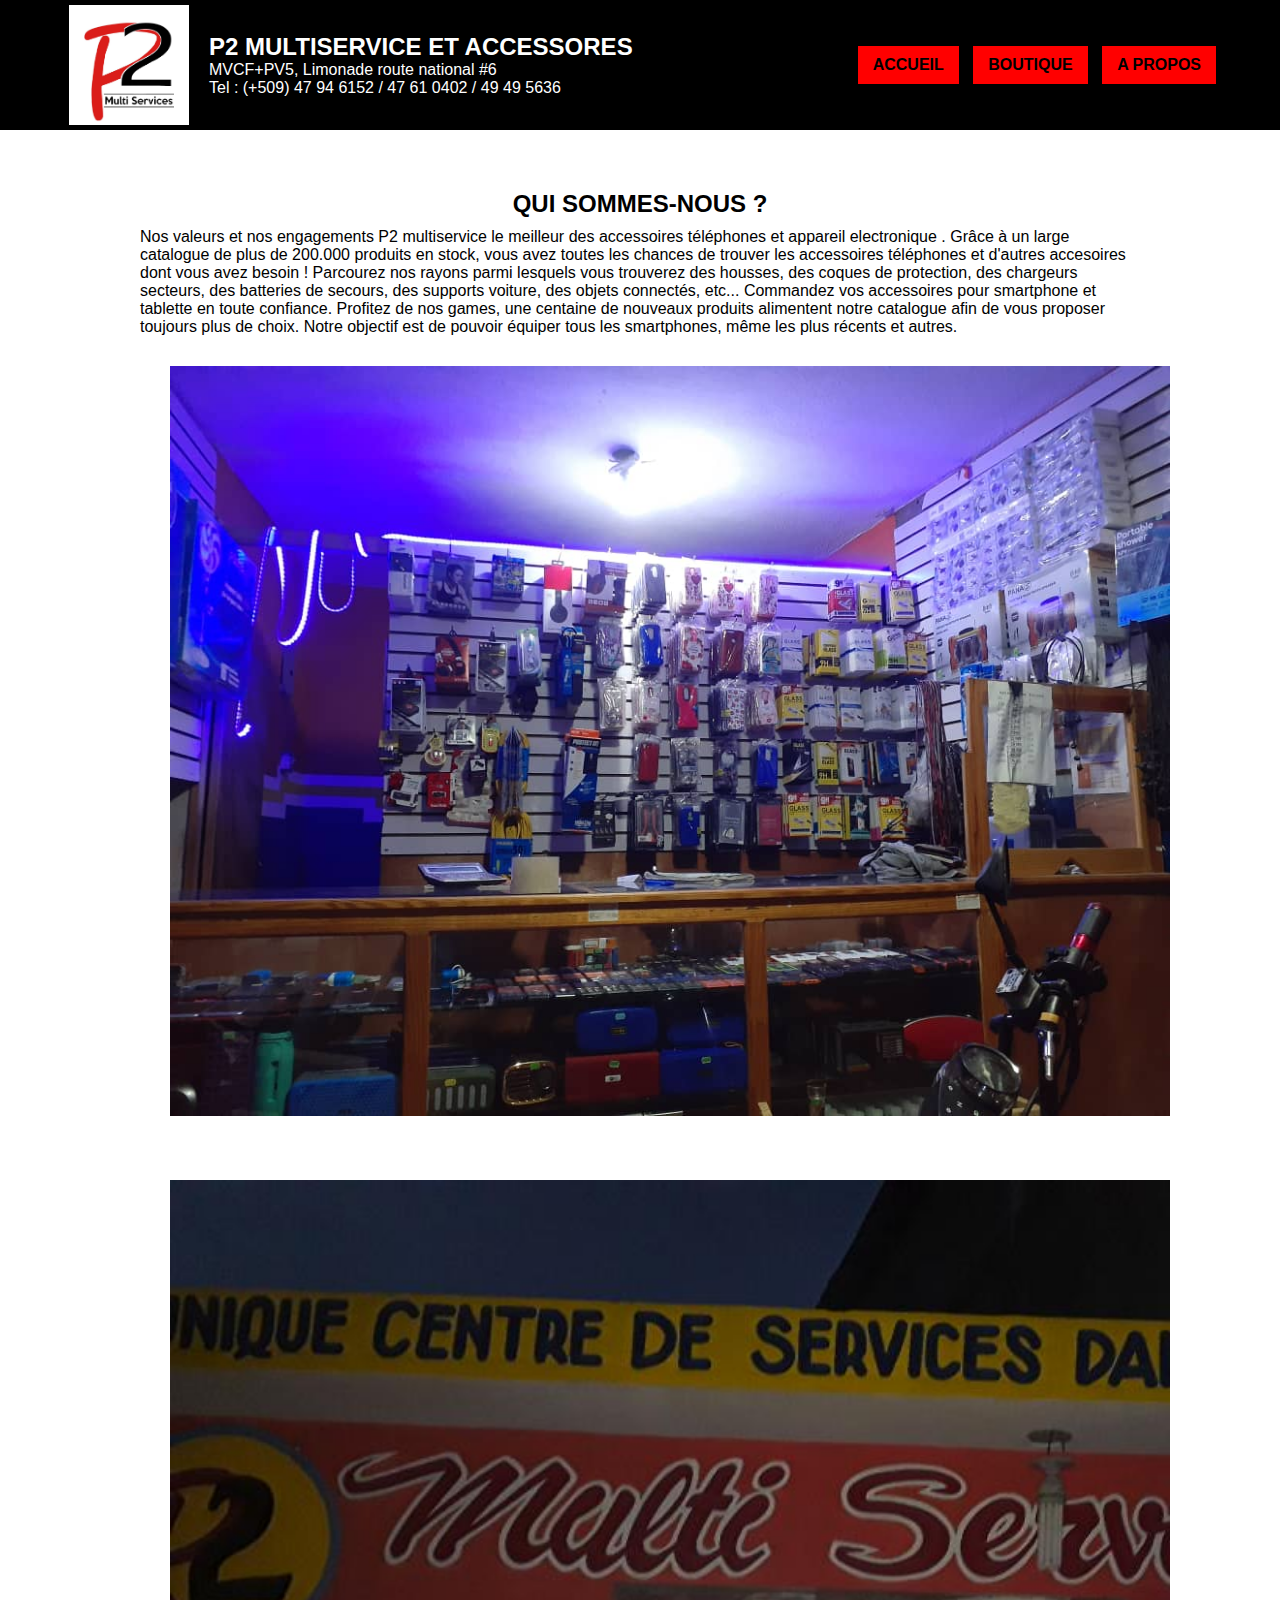
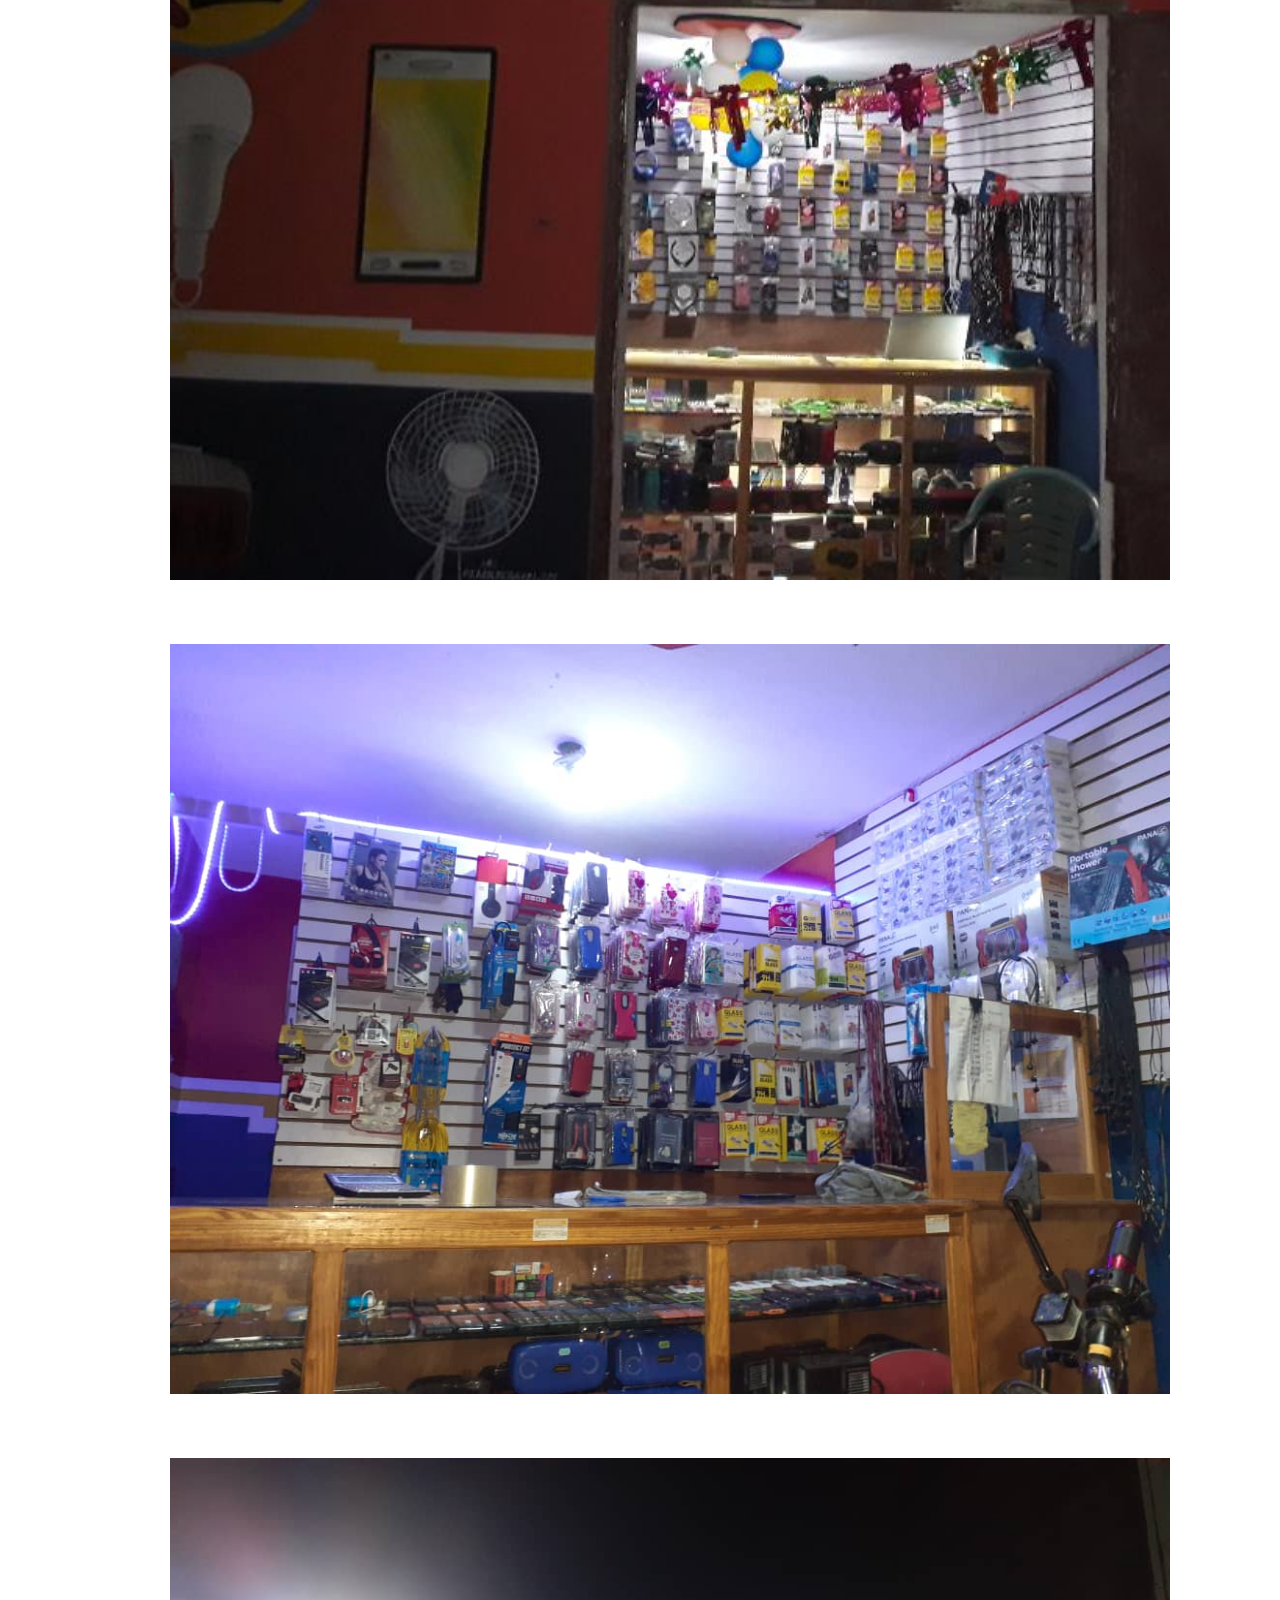
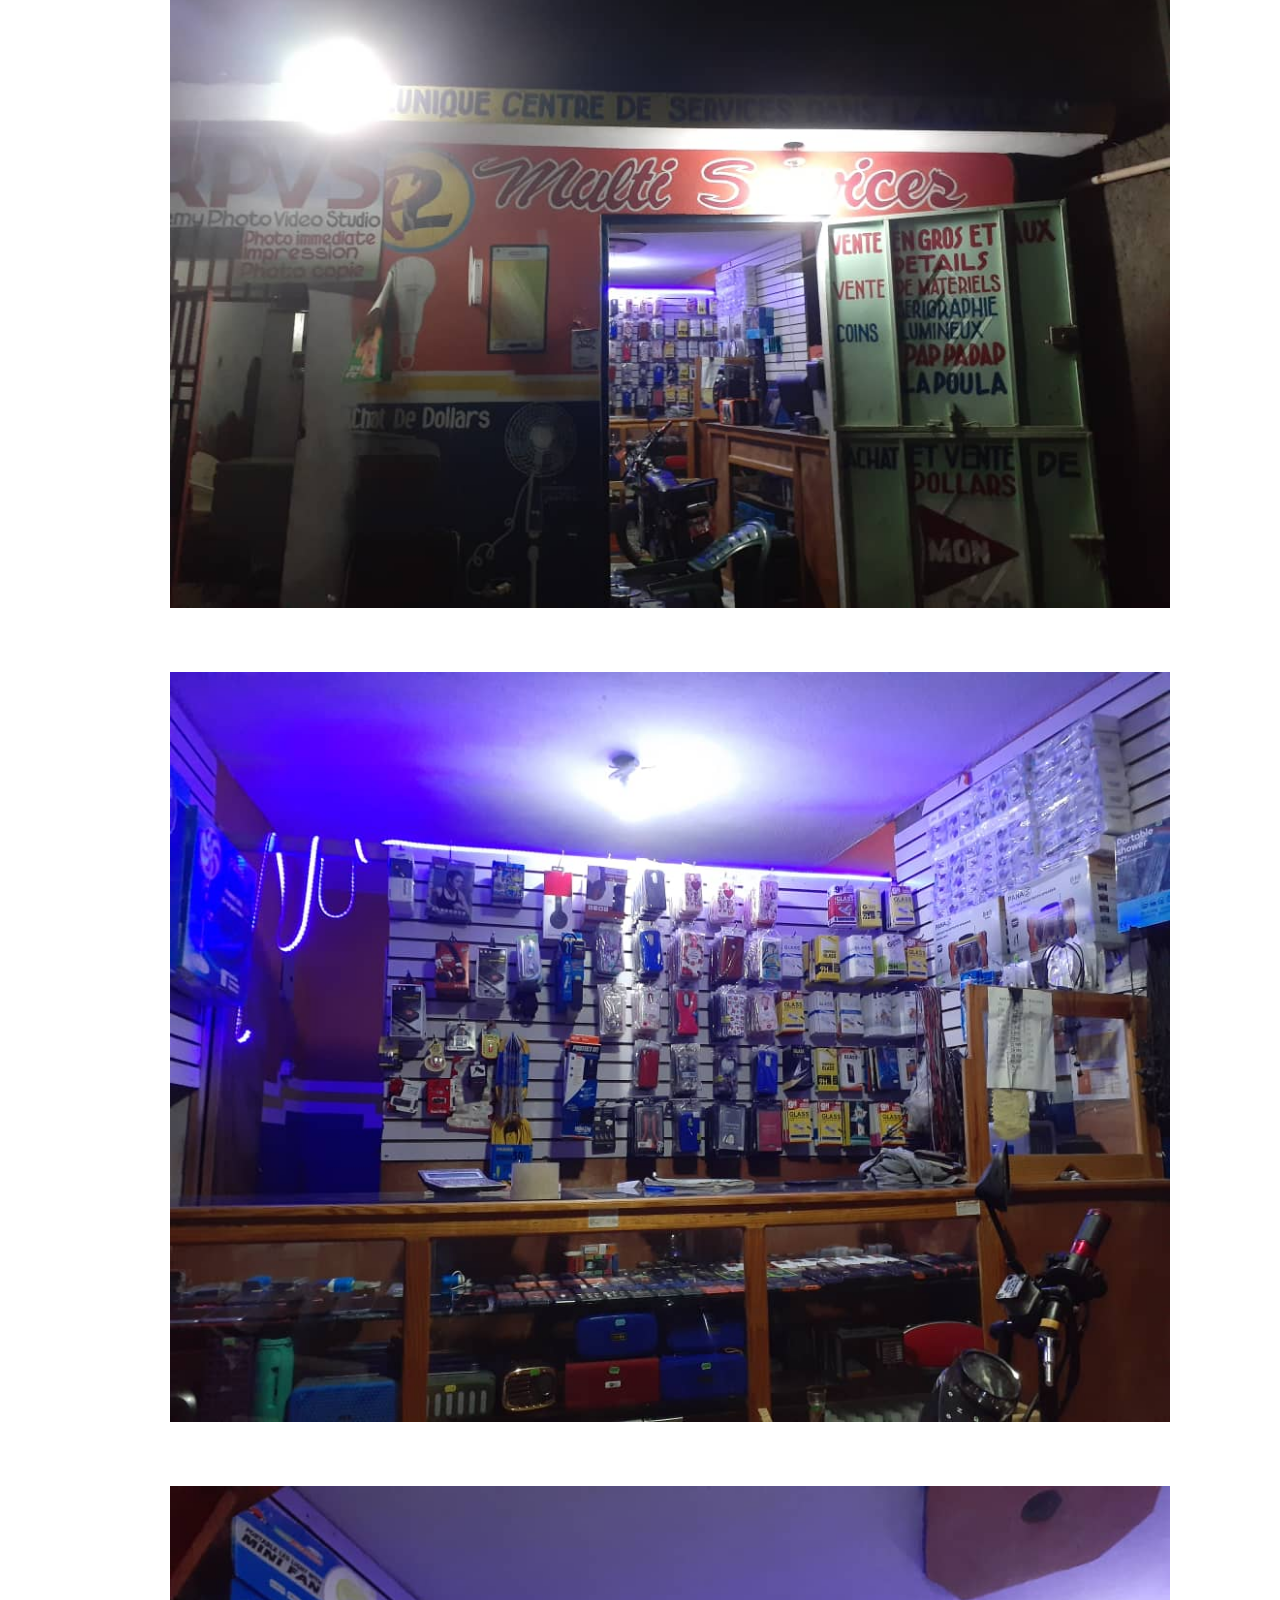
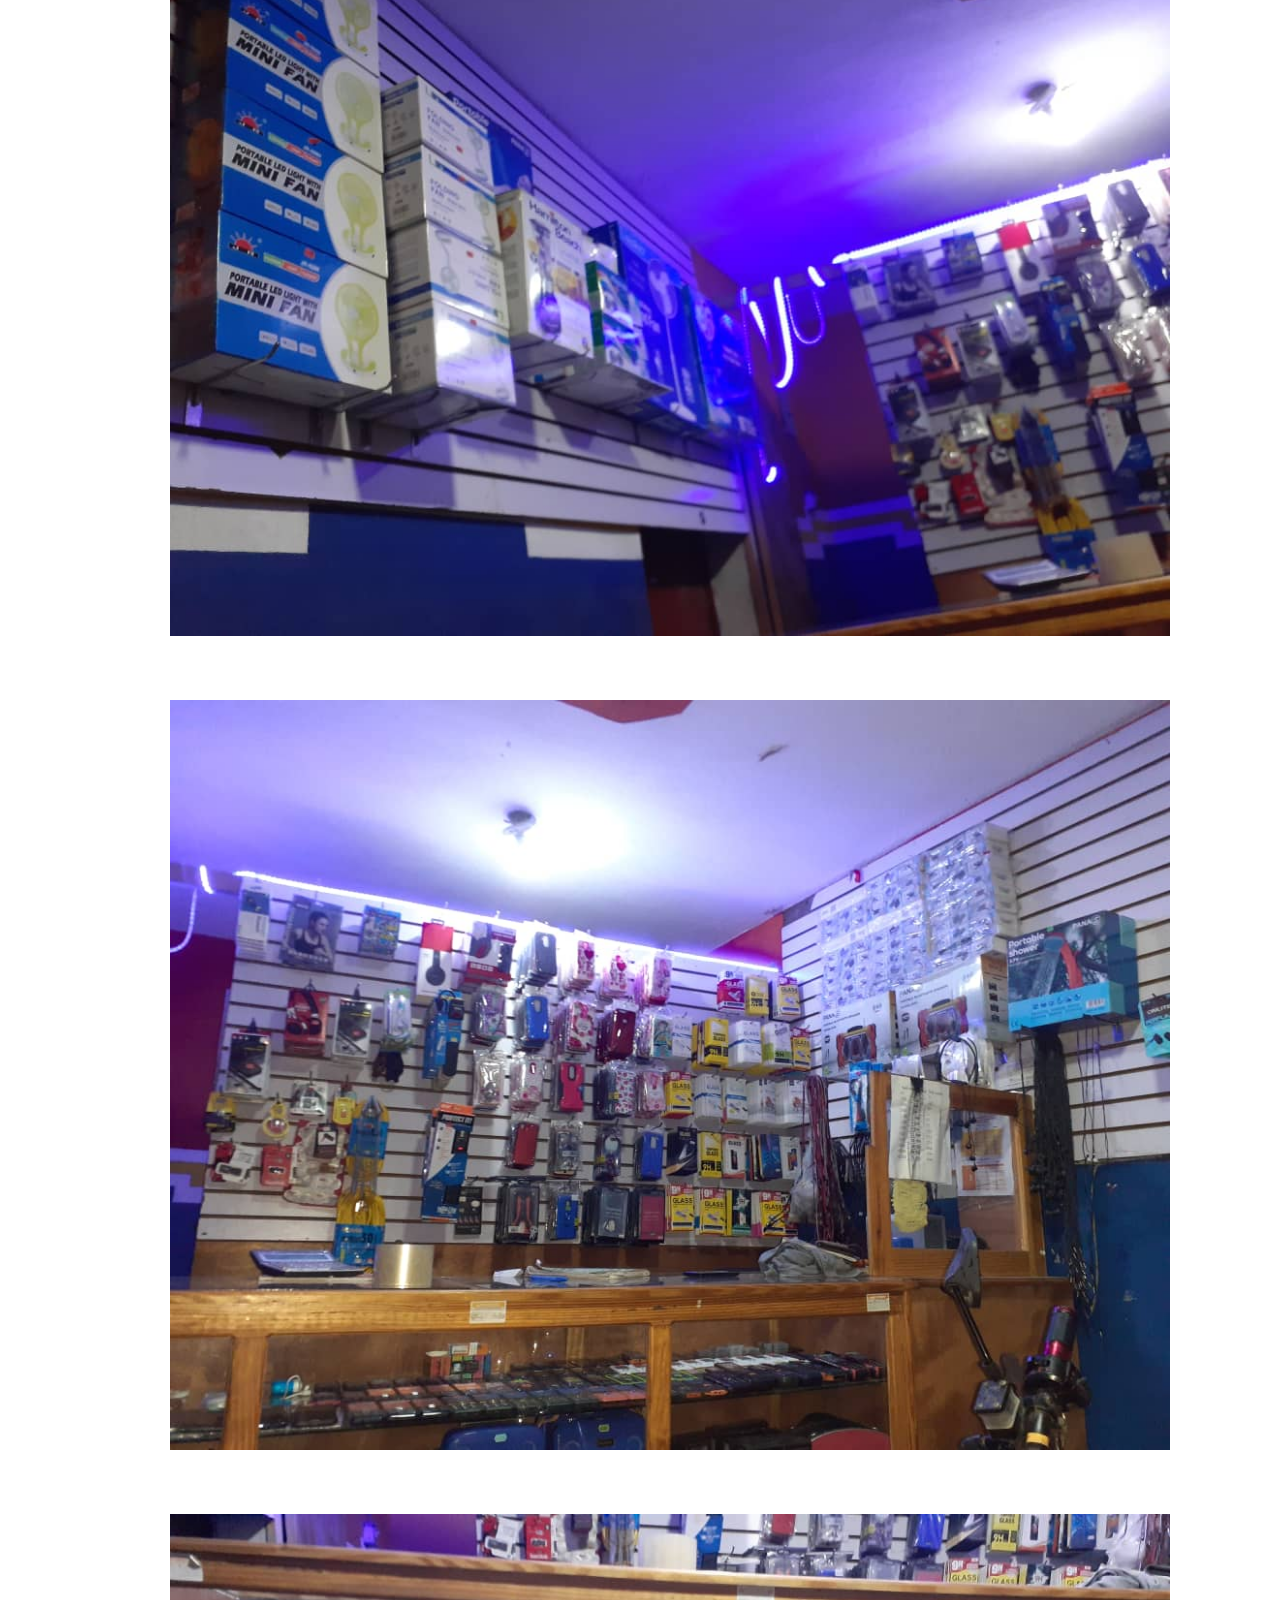
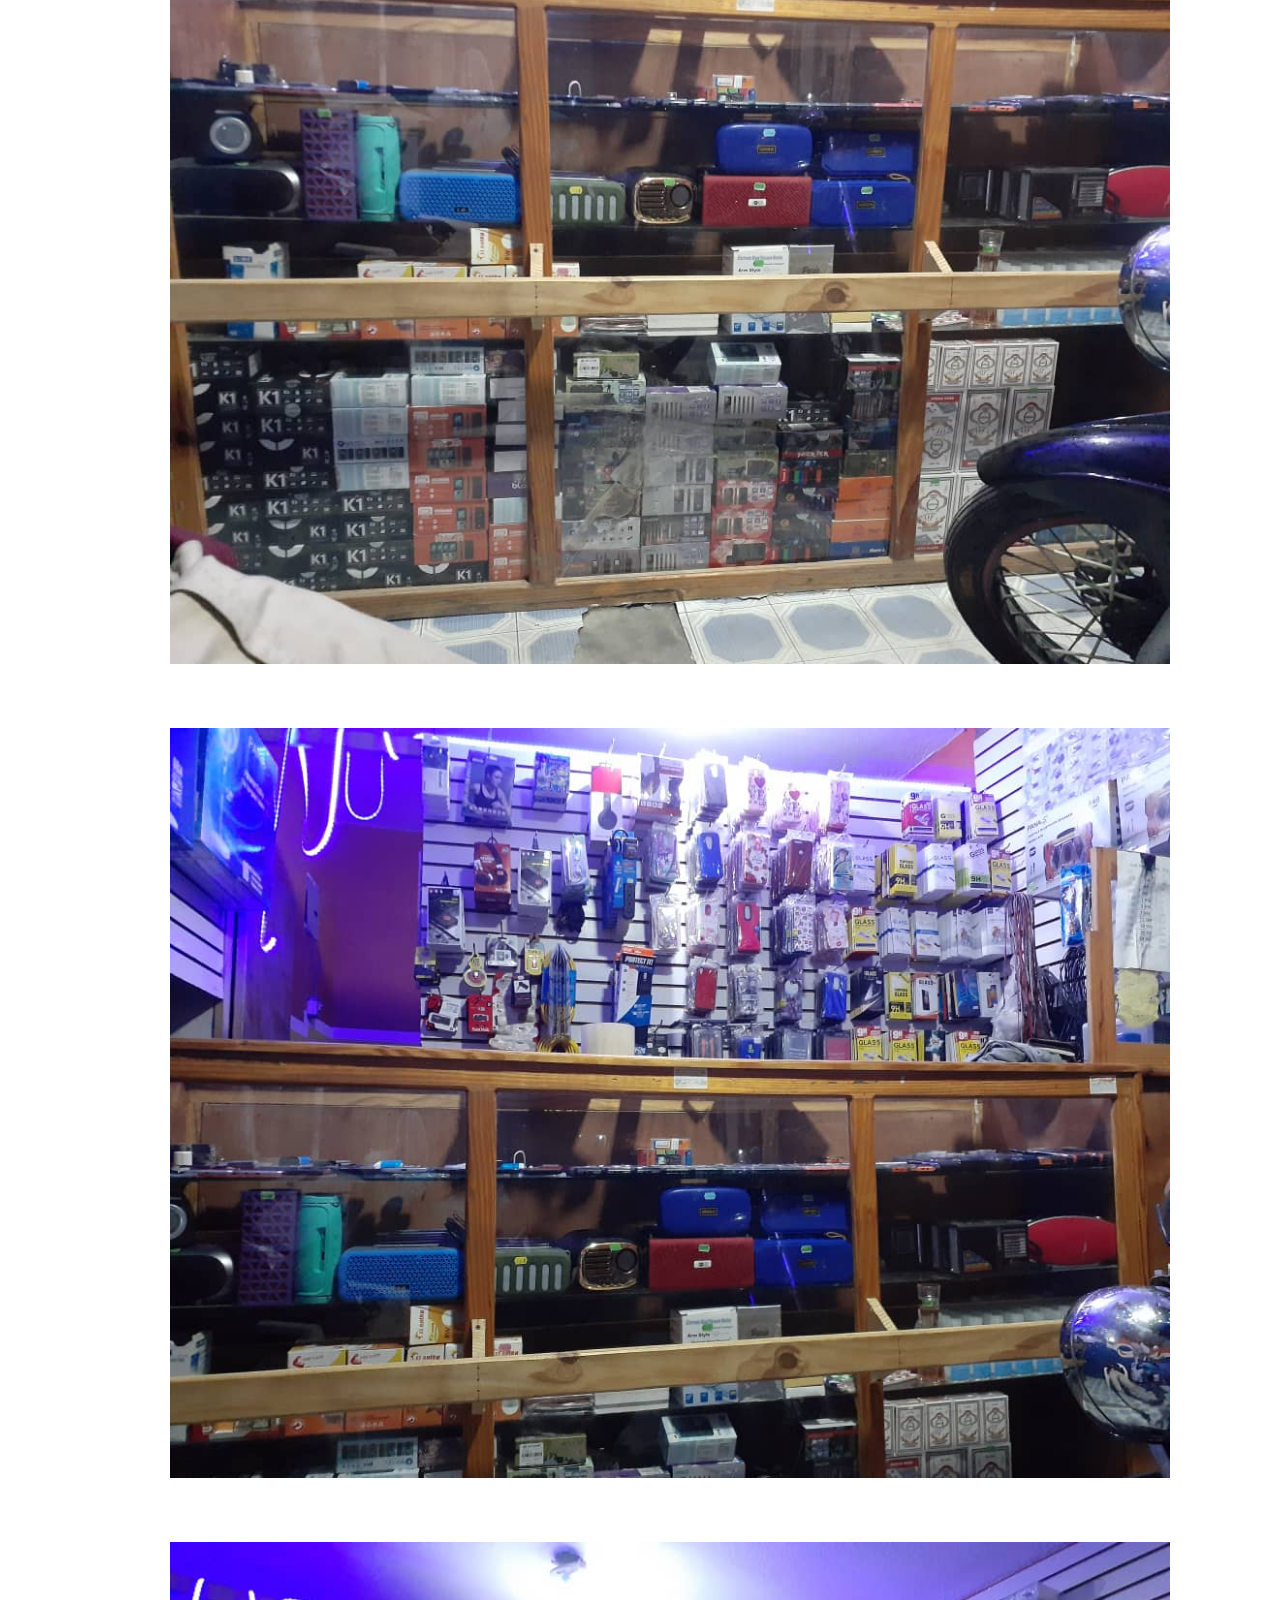
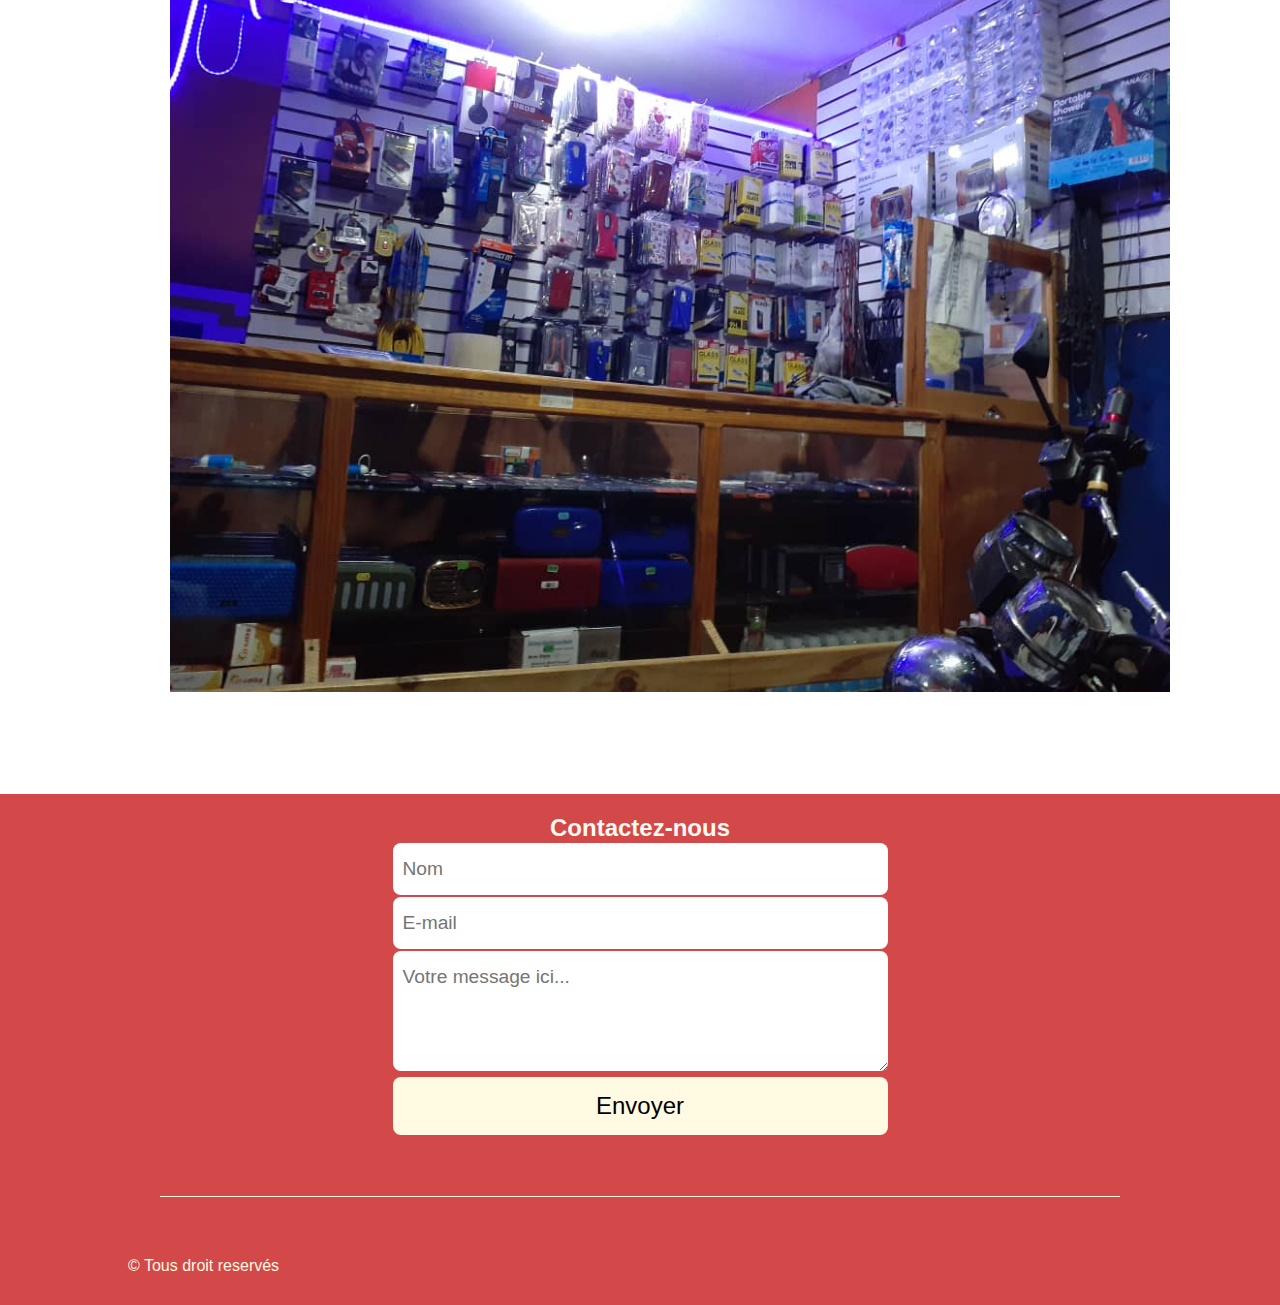
==== page/a-propos.html @ 2a72bbd2 "1er commit" ====
<!DOCTYPE html>
<html lang="en">

<head>
    <meta charset="UTF-8">
    <meta http-equiv="X-UA-Compatible" content="IE=edge">
    <meta name="viewport" content="width=device-width, initial-scale=1.0">

    <title>P2 Multi-Service | Home</title>

    <link rel="stylesheet" href="../css/style.css">
</head>

<body>
    <header>
        <div class="navbar-brand">
            <div class="logo">
                <img src="../image/logo.jpg" alt="">
            </div>
            <div class="navbar-text">
                <h2 class="">P2 MULTISERVICE ET ACCESSORES</h2>
                <p>MVCF+PV5, Limonade route national #6 <br>Tel : (+509) 47 94 6152 / 47 61 0402 / 49 49 5636</p>
            </div>
        </div>


        <nav>
            <ul class="menu">
                <li><a class="nav-link" href="../index.html">Accueil</a></li>
                <li><a href="#" class="nav-link">Boutique</a></li>
                <li><a href="./page/a-propos.html" class="nav-link">A Propos</a></li>
            </ul>

        </nav>
    </header>
    <main>
        <div class="partie">
            <div class="propos">
               <h2> Qui sommes-nous ?</h2>
                Nos valeurs et nos engagements
                P2 multiservice le meilleur des accessoires téléphones et appareil electronique . Grâce à un large
                catalogue de plus de 200.000 produits en stock, vous avez toutes les chances de trouver les accessoires
                téléphones et d'autres accesoires dont vous avez besoin !

                Parcourez nos rayons parmi lesquels vous trouverez des housses, des coques de protection, des chargeurs
                secteurs, des batteries de secours, des supports voiture, des objets connectés, etc...

                Commandez vos accessoires pour smartphone et tablette en toute confiance. Profitez de nos games, une
                centaine de nouveaux produits alimentent notre catalogue afin de vous proposer toujours plus de choix.
                Notre objectif est de pouvoir équiper tous les smartphones, même les plus récents et autres.
            </div>
            <div class="imagedenotrep2">
                <img src="../image2/IMG-20220111-WA0020.jpg" alt="">
                <img src="../image2/IMG-20220111-WA0017.jpg" alt="">
                <img src="../image2/IMG-20220111-WA0018.jpg" alt="">
                <img src="../image2/IMG-20220111-WA0019.jpg" alt="">
                <img src="../image2/IMG-20220111-WA0020.jpg" alt="">
                <img src="../image2/IMG-20220111-WA0021.jpg" alt="">
                <img src="../image2/IMG-20220111-WA0022.jpg" alt="">
                <img src="../image2/IMG-20220111-WA0023.jpg" alt="">
                <img src="../image2/IMG-20220111-WA0024.jpg" alt="">
                <img src="../image2/IMG-20220111-WA0025.jpg" alt="">
            </div>
        </div>
    </main>
    <main>
        <div class="mots">
            <img src=".../
            " alt="">
        </div>
    </main>
    <footer>
        <h2>Contactez-nous</h2>
        <form>
            <input type="text" placeholder="Nom" />
            <input type="text" placeholder="E-mail" />
            <textarea placeholder="Votre message ici..."></textarea>
            <button>Envoyer</button>
        </form>
        <div id="deuxiemeTrait"></div>
        <div id="copyrightEtIcons">
            <div id="copyright">
                <span>&copy; Tous droit reservés</span>
            </div>
            <div id="icons">
                <a href="http://www.twitter.fr">
                    <i class="fa fa-twitter"></i>
                </a>
                <a href="http://www.facebook.fr">
                    <i class="fa fa-facebook"></i>
                </a>
                <a href="http://www.instagram.com">
                    <i class="fa fa-instagram"></i>
                </a>
            </div>
        </div>
    </footer>




</body>

</html>
---- css/style.css ----
*{
    margin: 0;
    padding: 0;
    box-sizing: border-box;
}

a,a:hover{
    color: inherit;
    text-decoration: none;
}

body{
    background-color: white;
    font-family: sans-serif;
    font-size: 1rem;
}


header{
    background-color: black;
    display: flex;
    justify-content: space-between;
    align-items: center;
    padding: 0 5%;
}

.navbar-brand{
    color: white;
    display: flex;
    align-items: center;
}

.navbar-text{
    margin-left: 15px;
}

.logo{
    width: 120px;
    height: 120px;
    aspect-ratio: 1 / 1;
    padding: 15px;
    margin: 5px;
    background-color: white;
}

.logo img{
    width: 100%;
    height: auto;
}

.menu li{
    display: inline-block;
    margin-left: 10px;
}

.nav-link{
    display: inline-block;
    padding: 10px 15px;
    background-color: red;
    font-weight: bold;
    text-transform: uppercase;
    transition: all .3s ease-out;
}

.nav-link:hover{
    background-color: white;
    transition: all .5s ease-out;
}

section{
    padding: 50px 100px;
}

#service{
    display: flex;
    align-items: center;
    justify-content: space-between;
}

#service .image{
    width: 50%;
    height: 500px;
    background-color: red;
    background-image: url(../image/service/change.jpg);
    background-size: contain;
    background-position: center;
    margin-right: 25px;
    animation: slide-service 15s ease-out infinite alternate;
}

#service .image.im-2{
    background-image: url(../image/image3/1-slide-access-samsung-fr.jpg);
    animation: slide-service2 60s ease-out infinite alternate;

}

#service .image:hover{
    box-shadow: 0 0 10px 10px #444;
}

@keyframes slide-service{
    from{
        background-image: url(../image/service/change.jpg);
    }20%{
        background-image: url(../image/service/Digicel_MonCash.jpg);
    }40%{
        background-image: url(../image/service/gsgssjks.jpg);
    }60%{
        background-image: url(../image/service/Photocopie-reprographie-impression-Sete.jpg);
    }80%{
        background-image: url(../image/service/sol.jpg);
    }to{
        background-image: url(../image/service/change.jpg);
    }
}

@keyframes slide-service2{
    from{
        background-image: url(../image/image3/1-slide-access-samsung-fr.jpg);
    }25%{
        background-image: url(../image/image3/2-slide-access-apple-fr.jpg);
    }50%{
        background-image: url(../image/image3/3-slide-access-xiaomi-fr.jpg);
    }75%{
        background-image: url(../image/image3/4-slide-access-etanche-fr.jpg);
    }to{
        background-image: url(../image/image3/1-slide-access-samsung-fr.jpg);
    }
}

#service h1{
    color: red;
    text-transform: uppercase;
    text-align: center;
}

.bertholo2{
    list-style: none;
    margin: 10px;
    width: 100%;
    padding: 15px 20px;
    border: black 2px solid;
    font-weight: bold;
    text-transform: uppercase;
    transition: all .3s ease-out;
    color: red;
}

.bertholo2:hover{
    background-color: red;
    transition: all .3s ease-out;
    color: black;
}

#slogan{
    background-image: url(../image/service/IMG-20220111-WA0020.jpg);
    background-position: center;
    background-size: cover;
    background-attachment: fixed;
    padding: 100px 0;

}
  
#slogan h1{
    font-size: 4rem;
    margin: 100px auto;
    text-align: center;
    color: red;
    


}

.pieds{
    font-size: 3.3em;
    color:black;
    background-color:rgba(199, 23, 23, 0.788) ;

}
footer{
    background-color:rgba(199, 23, 23, 0.788);
    color: #FFFAF1;
    padding: 20px 0 10px 0;
    text-align: center;
}
form{
    margin: 0 auto;
    max-width: 900px;
}
input,textarea,button{
    border:none;
    width: 55%;
    padding: 15px 10px;
    margin: 1px;
    font-size: 1.2em;
    font-family: 'Advent Pro',sans-serif;
    border-radius: 8px;

}
textarea{
    height: 120px;
}
button{
    font-size: 1.5em;
    background-color: #FFFAE1;
}
button:hover{
    background-color: #e55039;
    color: #FFFAE1;
    cursor: pointer;
    transition: 0.3s ease-in-out;
}

#deuxiemeTrait{
    height: 1px;
    width: 75%;
    background-color: #FFFAE1;
    margin: 60px auto;
}

#copyrightEtIcons{
    display: flex;
    margin-bottom: 20px;
    padding: 0 10%;
}

#copyright{
    width: 50%;
    text-align: left;
    color:#FFFAE1;
}

#icons{
    width: 50%;
    text-align: right;
}

#icons a{
    display: inline-block;
    padding: 0 15px;
    font-size: 1.3em;
    color: #FFFAE1;
}

#icons a:hover{
    transform: scale(1.5);
    transition: 0.1s;
}
.catalogue{
    display: flex;
    flex-wrap: wrap;
    justify-content: space-between;
    padding: 50px 150px;
    
}
.produit{
    padding: 10px;
    background-color: #ddd;
    width: 32%;
    text-align: center;
    margin-bottom: 15px;
    box-shadow: 3px 3px 0 0 red;
}
.produit img{
    width: 100%;
}
.tete{
    font-family: Verdana, Geneva, Tahoma, sans-serif;
    text-transform: uppercase;
    text-align: center;
    margin-top: 30px;
    border-bottom: 4px solid red;
    border-right: 4px solid red;

}
.hd{
    margin: auto;
    width:50%;
}
.partie{
    width: 1000px;
    margin: auto;
    padding: 50px 0 ;
}
.imagedenotrep2 img{
    width: 100%;
    margin: 30px;
}
.partie h2{
    text-align: center;
    text-transform: uppercase;
    margin: 10px;
}
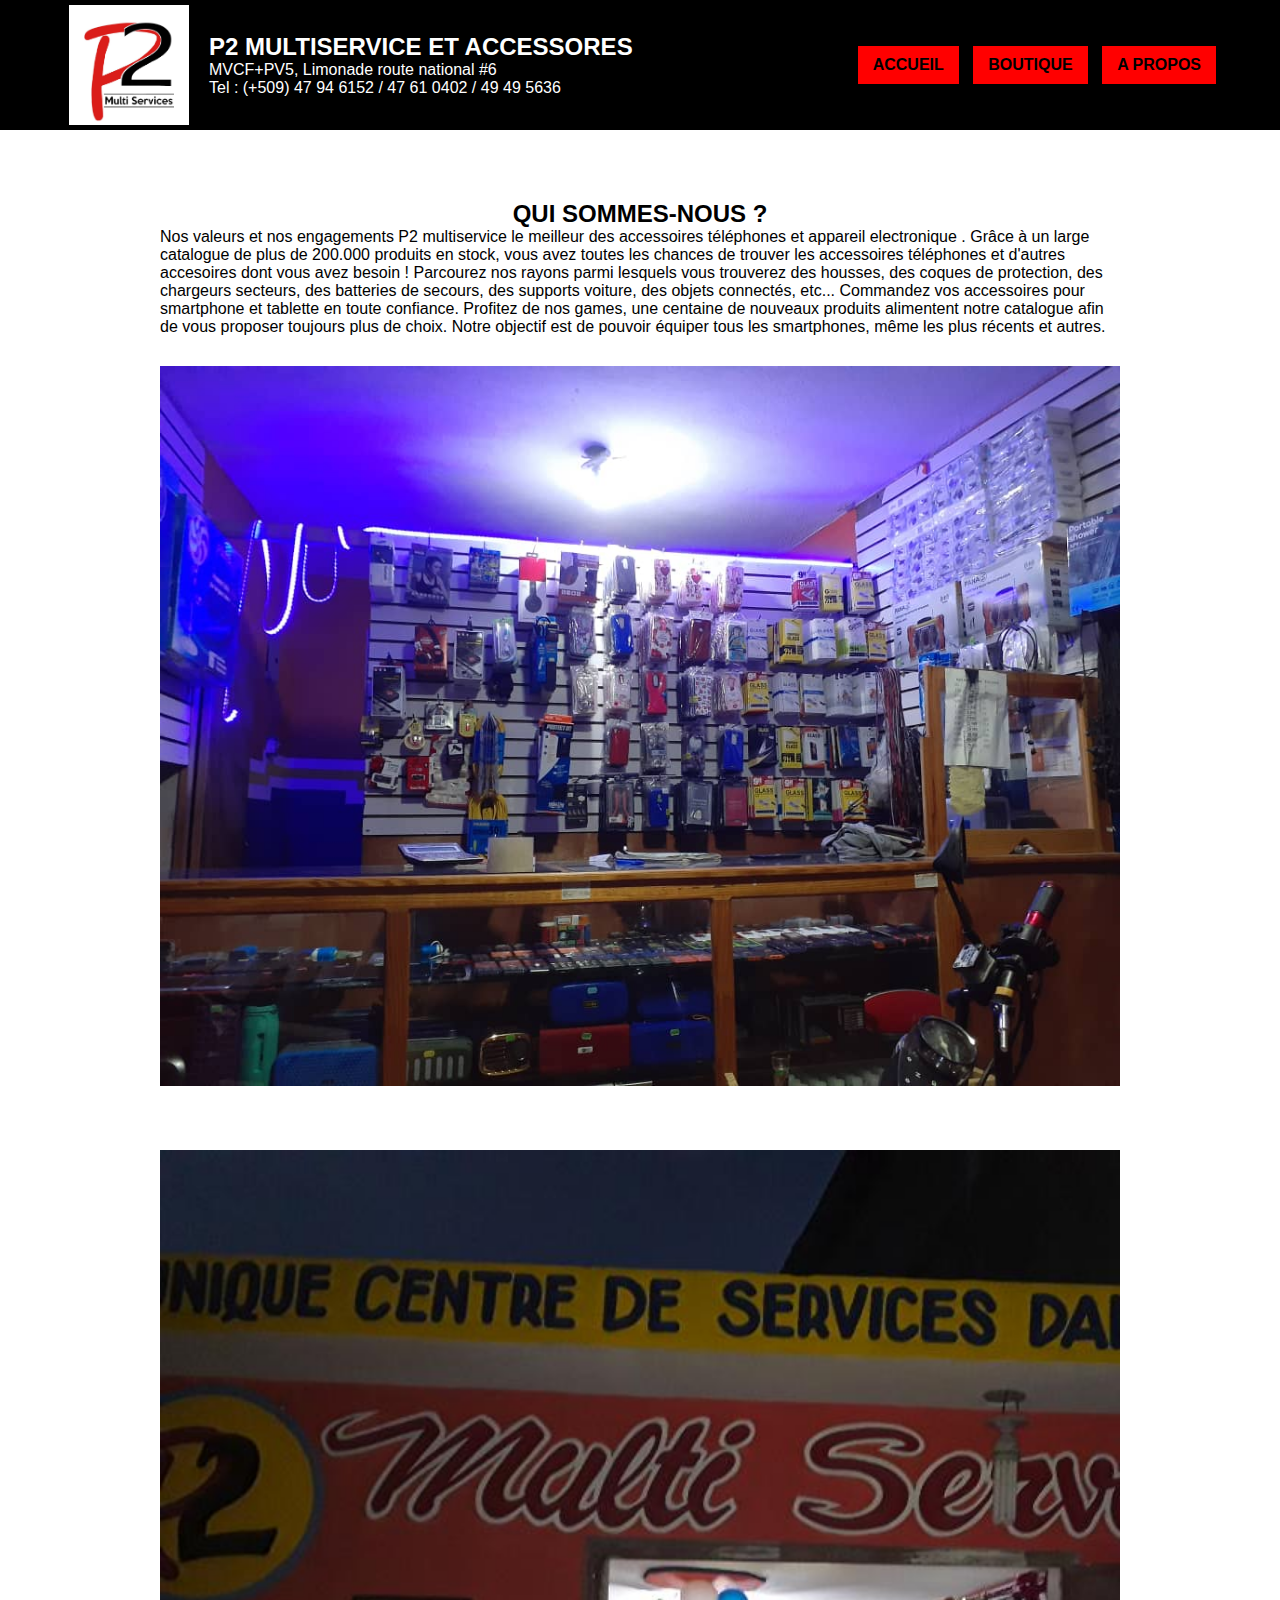
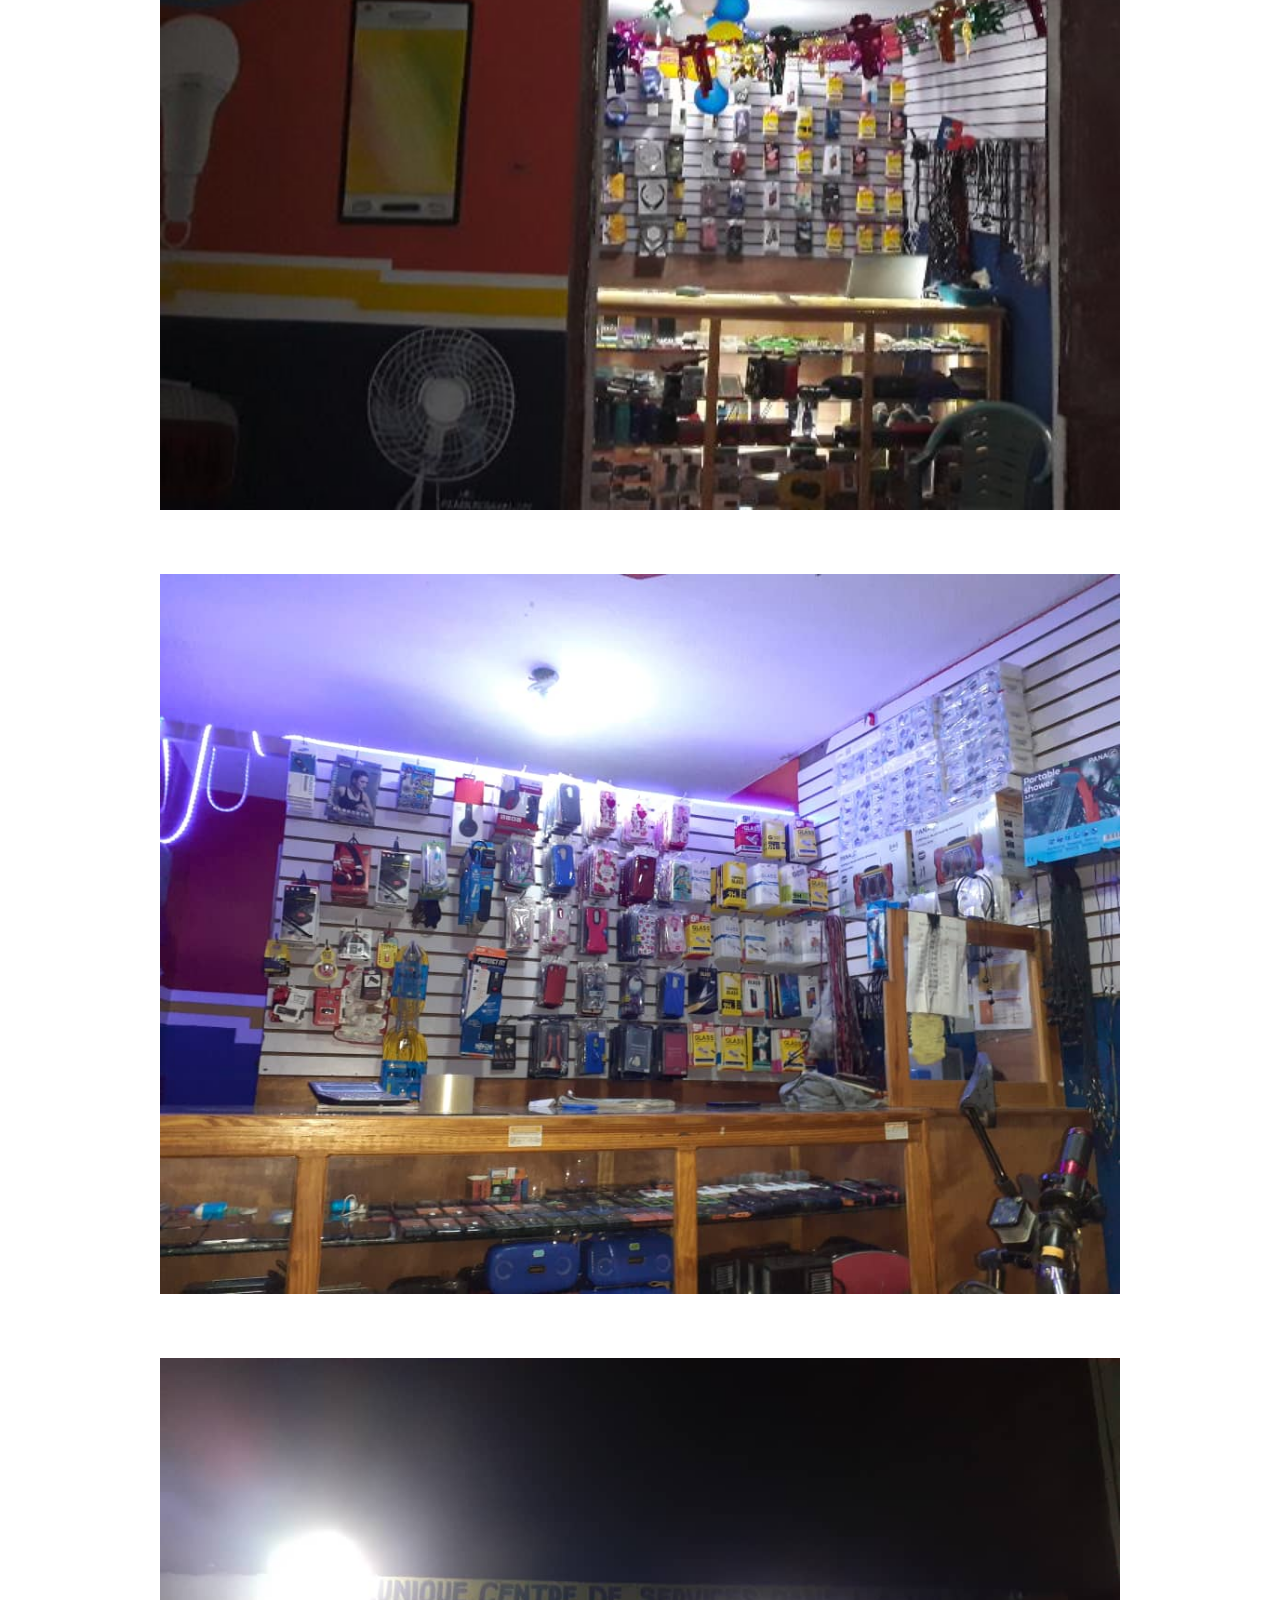
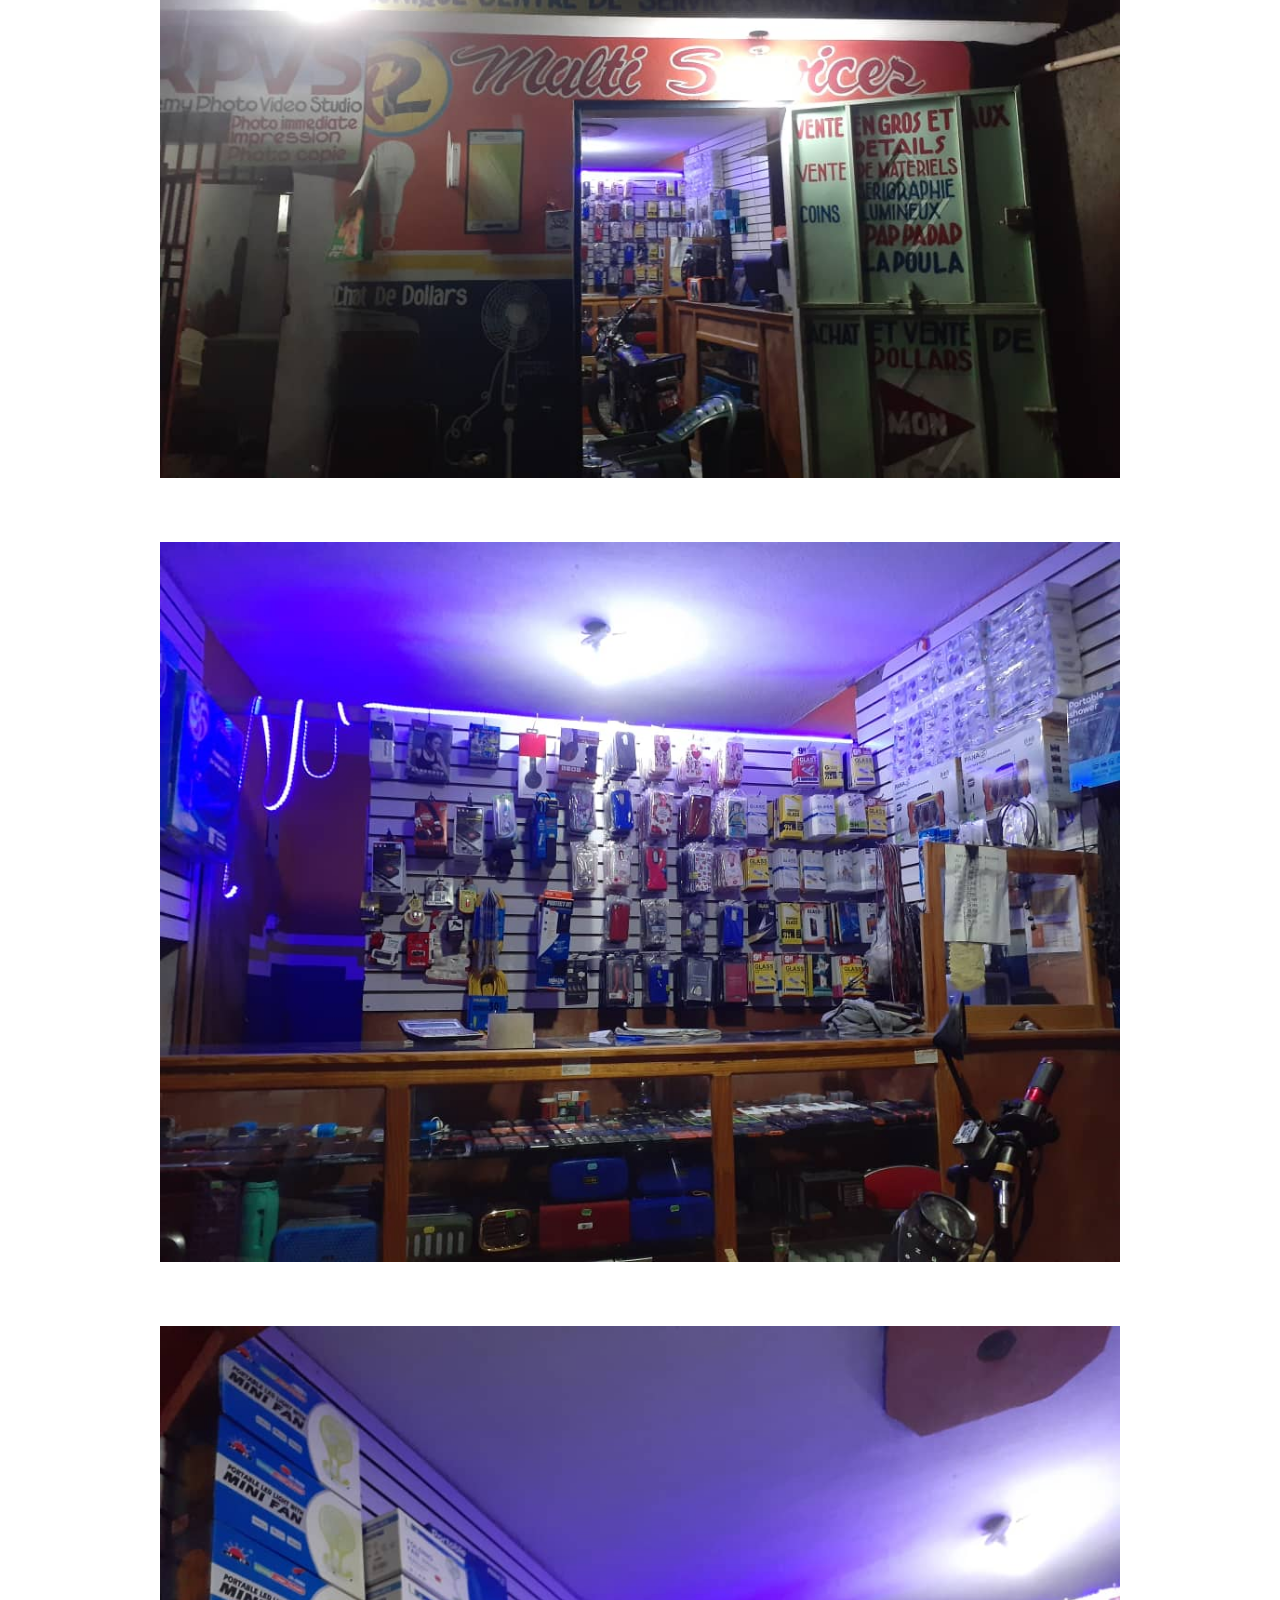
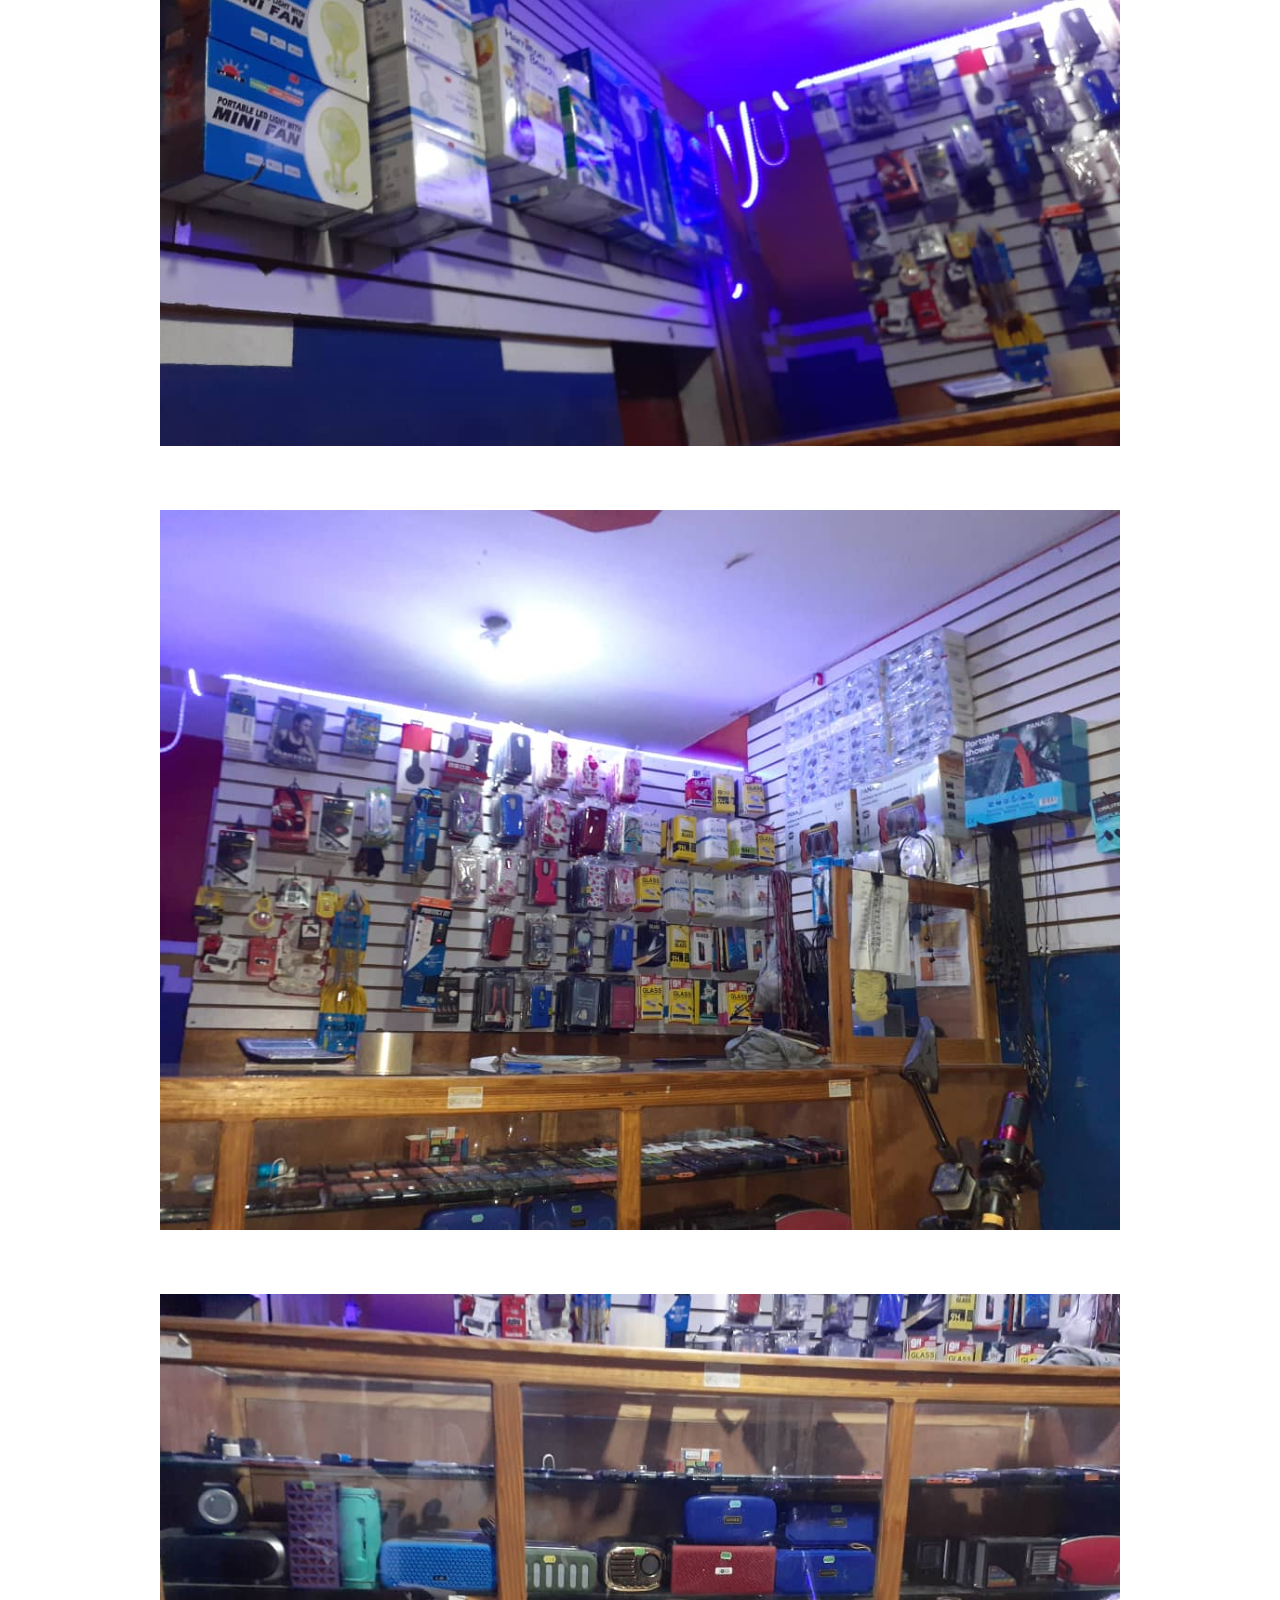
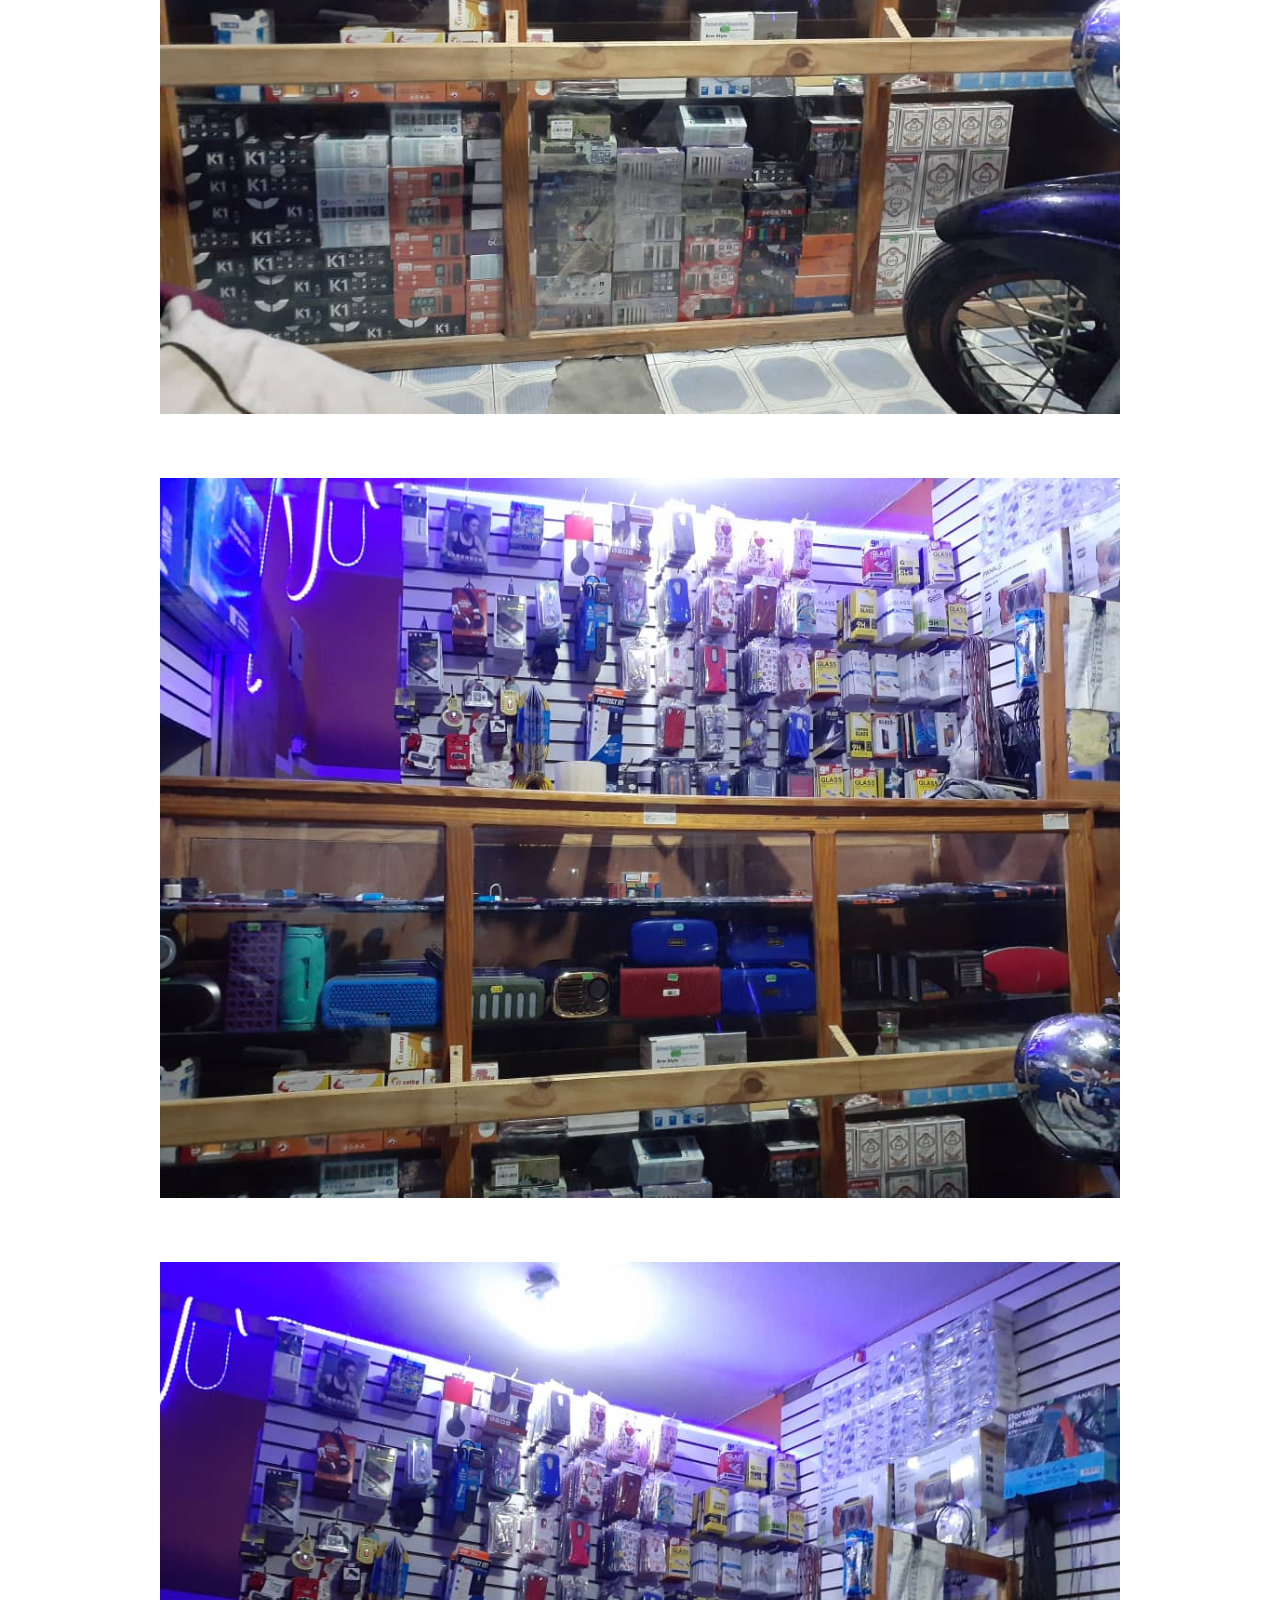
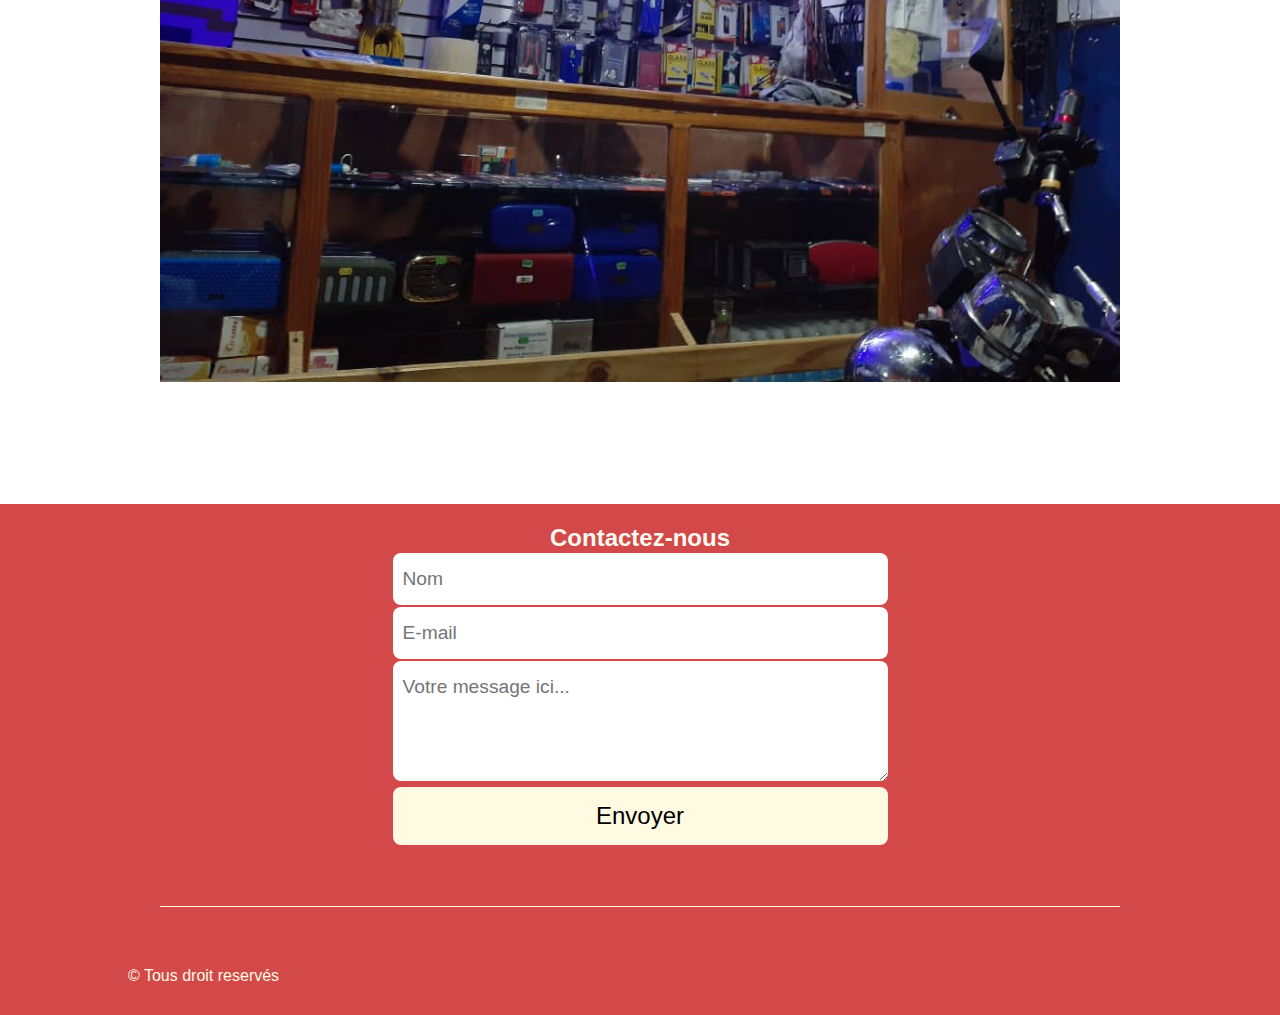
==== commit 6b04b1e1: "Responsive" ====
--- a/page/a-propos.html
+++ b/page/a-propos.html
@@ -9,6 +9,7 @@
     <title>P2 Multi-Service | Home</title>
 
     <link rel="stylesheet" href="../css/style.css">
+    <link rel="stylesheet" href="../css/responsive.css">
 </head>
 
 <body>
--- a/css/style.css
+++ b/css/style.css
@@ -278,17 +278,17 @@
     width:50%;
 }
 .partie{
-    width: 1000px;
-    margin: auto;
-    padding: 50px 0 ;
+    max-width: 1000px;
+    margin: 50px auto ;
+    padding: 20px;
 }
 .imagedenotrep2 img{
     width: 100%;
-    margin: 30px;
+    margin: 30px 0;
 }
 .partie h2{
     text-align: center;
     text-transform: uppercase;
-    margin: 10px;
-}
-
+    margin: 10p;
+}
+
--- a/css/responsive.css
+++ b/css/responsive.css
@@ -0,0 +1,46 @@
+@media screen and (max-width: 1100px){
+    header{
+        flex-direction: column;
+        padding-bottom: 20px;
+    }
+
+    section{
+        padding: 40px;
+    }
+
+    #service{
+        flex-direction: column;
+    }
+
+    nav{
+        margin-top: 20px;
+    }
+}
+
+@media screen and (max-width: 700px){
+    .navbar-brand{
+        flex-direction: column;
+    }
+
+    #service .image{
+        width: 100%;
+        height: 500px;
+    }
+
+    .catalogue{
+        flex-direction: column;
+        padding: 50px;
+    }
+
+    .produit{
+        width: 100%;
+    }
+}
+
+@media screen and (max-width: 420px){
+    .menu li{
+        display: block;
+        text-align: center;
+        margin-bottom: 15px;
+    }
+}